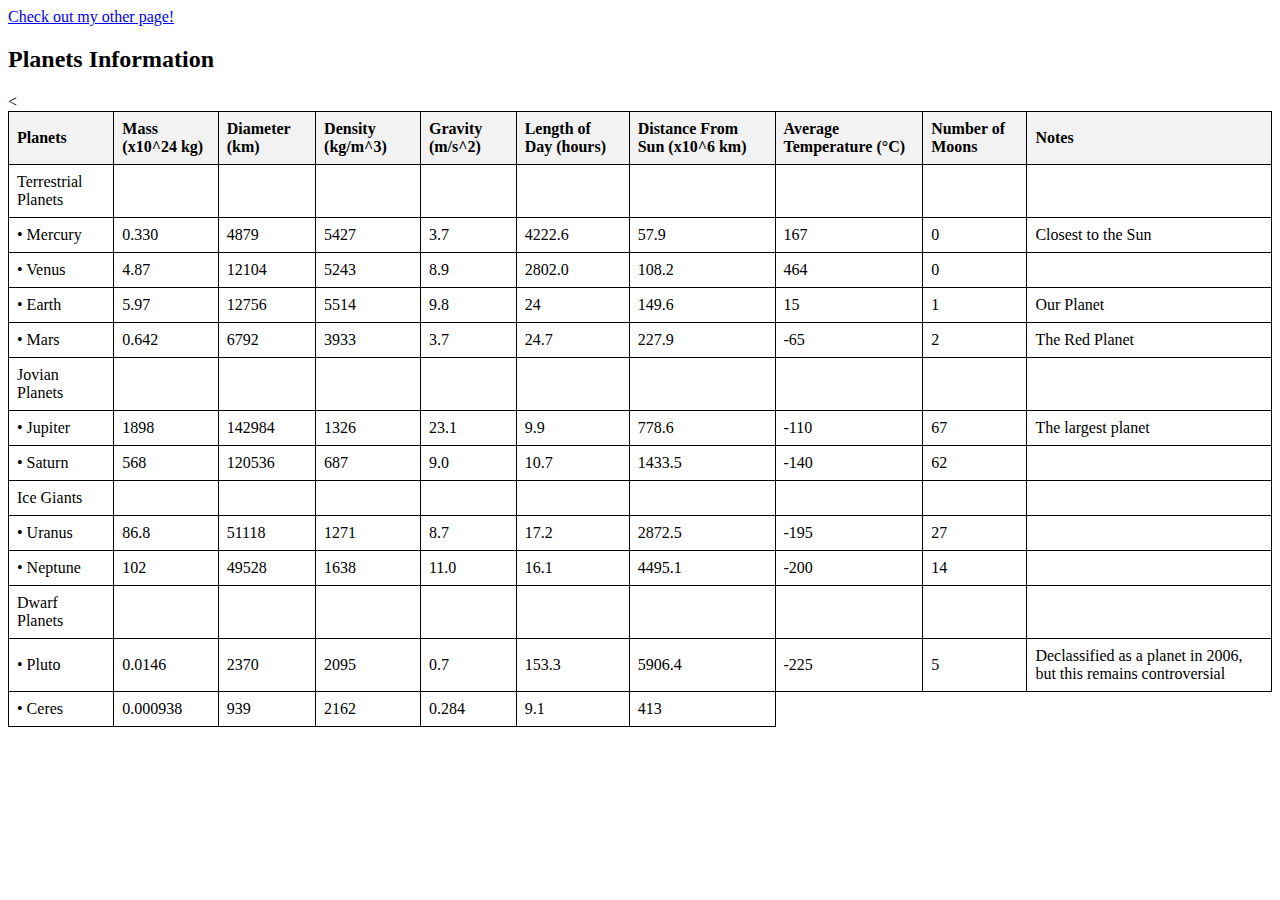
==== index.html @ cef1d4d4 "Update and rename Planet.html to index.html" ====
<!DOCTYPE html>
<html>
<head>
    </head>
   <li><a href="second.html">Check out my other page!</a></li>
    <style>
        table {
            border-collapse: collapse;
            width: 100%;
        }

        th, td {
            border: 1px solid black;
            padding: 8px;
            text-align: left;
        }

        th {
            background-color: #f2f2f2;
        }
    </style>
</head>
<body>

<h2>Planets Information</h2>

<table>
    <tr>
        <th>Planets</th>
        <th>Mass (x10^24 kg)</th>
        <th>Diameter (km)</th>
        <th>Density (kg/m^3)</th>
        <th>Gravity (m/s^2)</th>
        <th>Length of Day (hours)</th>
        <th>Distance From Sun (x10^6 km)</th>
        <th>Average Temperature (°C)</th>
        <th>Number of Moons</th>
        <th>Notes</th>
    </tr>
    <tr>
        <td>Terrestrial Planets</td>
        <td></td>
        <td></td>
        <td></td>
        <td></td>
        <td></td>
        <td></td>
        <td></td>
        <td></td>
        <td></td>
    </tr>
    <tr>
        <td>&#8226; Mercury</td>
        <td>0.330</td>
        <td>4879</td>
        <td>5427</td>
        <td>3.7</td>
        <td>4222.6</td>
        <td>57.9</td>
        <td>167</td>
        <td>0</td>
        <td>Closest to the Sun</td>
    </tr>
    <tr>
        <td>&#8226; Venus</td>
        <td>4.87</td>
        <td>12104</td>
        <td>5243</td>
        <td>8.9</td>
        <td>2802.0</td>
        <td>108.2</td>
        <td>464</td>
        <td>0</td>
        <td></td>
    </tr>
    <tr>
        <td>&#8226; Earth</td>
        <td>5.97</td>
        <td>12756</td>
        <td>5514</td>
        <td>9.8</td>
        <td>24</td>
        <td>149.6</td>
        <td>15</td>
        <td>1</td>
        <td>Our Planet</td>
    </tr>
    <tr>
        <td>&#8226; Mars</td>
        <td>0.642</td>
        <td>6792</td>
        <td>3933</td>
        <td>3.7</td>
        <td>24.7</td>
        <td>227.9</td>
        <td>-65</td>
        <td>2</td>
        <td>The Red Planet</td>
    </tr>
    <tr>
        <td>Jovian Planets</td>
        <td></td>
        <td></td>
        <td></td>
        <td></td>
        <td></td>
        <td></td>
        <td></td>
        <td></td>
        <td></td>
    </tr>
    <tr>
        <td>&#8226; Jupiter</td>
        <td>1898</td>
        <td>142984</td>
        <td>1326</td>
        <td>23.1</td>
        <td>9.9</td>
        <td>778.6</td>
        <td>-110</td>
        <td>67</td>
        <td>The largest planet</td>
    </tr>
    <tr>
        <td>&#8226; Saturn</td>
        <td>568</td>
        <td>120536</td>
        <td>687</td>
        <td>9.0</td>
        <td>10.7</td>
        <td>1433.5</td>
        <td>-140</td>
        <td>62</td>
        <td></td>
    </tr>
    <tr>
        <td>Ice Giants</td>
        <td></td>
        <td></td>
        <td></td>
        <td></td>
        <td></td>
        <td></td>
        <td></td>
        <td></td>
        <td></td>
    </tr>
    <tr>
        <td>&#8226; Uranus</td>
        <td>86.8</td>
        <td>51118</td>
        <td>1271</td>
        <td>8.7</td>
        <td>17.2</td>
        <td>2872.5</td>
        <td>-195</td>
        <td>27</td>
        <td></td>
    </tr>
    <tr>
        <td>&#8226; Neptune</td>
        <td>102</td>
        <td>49528</td>
        <td>1638</td>
        <td>11.0</td>
        <td>16.1</td>
        <td>4495.1</td>
        <td>-200</td>
        <td>14</td>
        <td></td>
    </tr>
    <tr>
        <td>Dwarf Planets</td>
        <td></td>
        <td></td>
        <td></td>
        <td></td>
        <td></td>
        <td></td>
        <td></td>
        <td></td>
        <td></td>
    </tr>
    <tr>
        <td>&#8226; Pluto</td>
        <td>0.0146</td>
        <td>2370</td>
        <td>2095</td>
        <td>0.7</td>
        <td>153.3</td>
        <td>5906.4</td>
        <td>-225</td>
        <td>5</td>
        <td>Declassified as a planet in 2006, but this remains controversial</td>
    </tr>
    <tr>
        <td>&#8226; Ceres</td>
        <td>0.000938</td>
        <td>939</td>
        <td>2162</td>
        <td>0.284</td>
        <td>9.1</td>
        <td>413</td>
        <
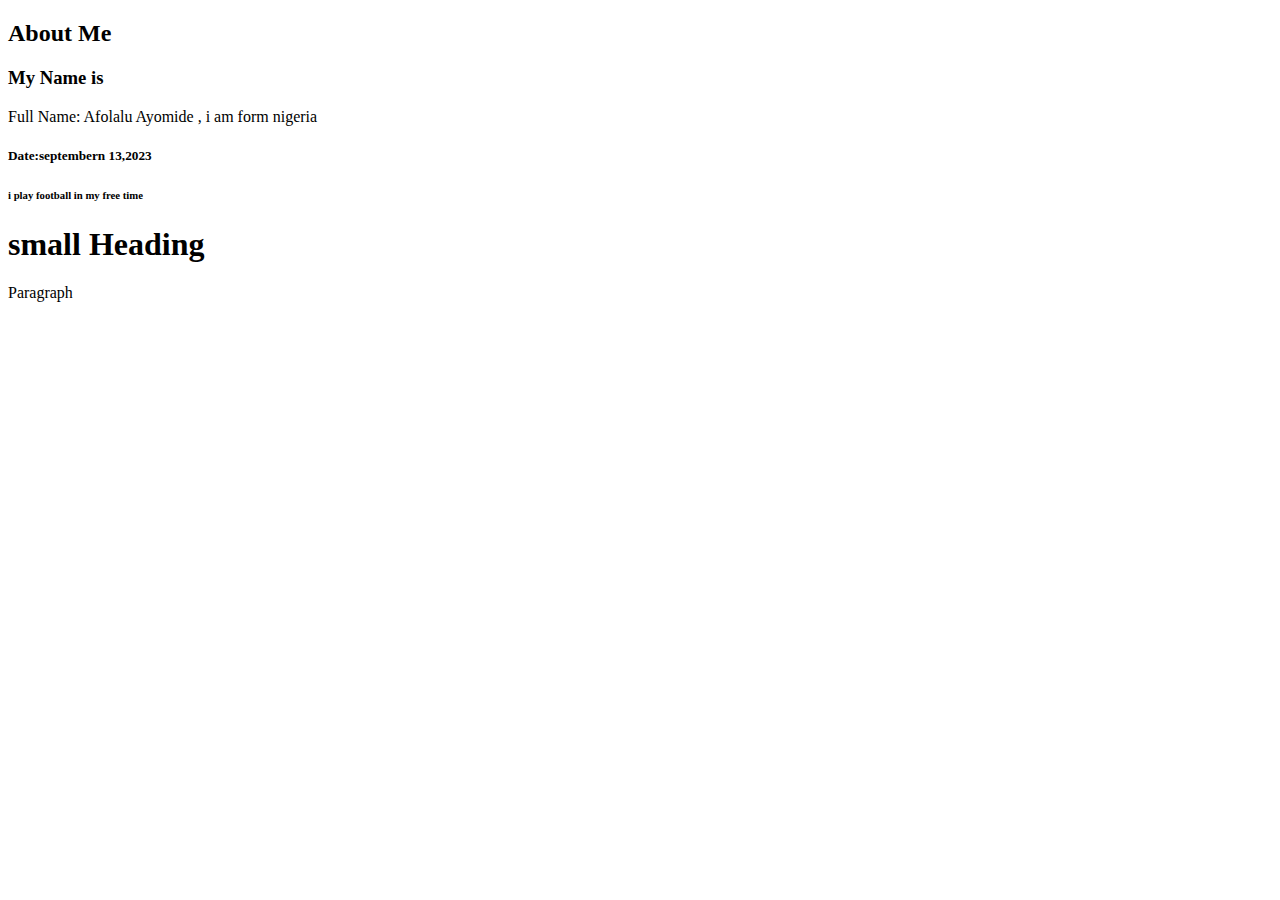
==== commit 0b5cdd51: "Create index.html" ====
--- a/index.html
+++ b/index.html
@@ -1,204 +1,26 @@
-<!DOCTYPE html>
-<html>
-<head>
-    </head>
-   <li><a href="second.html">Check out my other page!</a></li>
-    <style>
-        table {
-            border-collapse: collapse;
-            width: 100%;
-        }
-
-        th, td {
-            border: 1px solid black;
-            padding: 8px;
-            text-align: left;
-        }
-
-        th {
-            background-color: #f2f2f2;
-        }
-    </style>
-</head>
-<body>
-
-<h2>Planets Information</h2>
-
-<table>
-    <tr>
-        <th>Planets</th>
-        <th>Mass (x10^24 kg)</th>
-        <th>Diameter (km)</th>
-        <th>Density (kg/m^3)</th>
-        <th>Gravity (m/s^2)</th>
-        <th>Length of Day (hours)</th>
-        <th>Distance From Sun (x10^6 km)</th>
-        <th>Average Temperature (°C)</th>
-        <th>Number of Moons</th>
-        <th>Notes</th>
-    </tr>
-    <tr>
-        <td>Terrestrial Planets</td>
-        <td></td>
-        <td></td>
-        <td></td>
-        <td></td>
-        <td></td>
-        <td></td>
-        <td></td>
-        <td></td>
-        <td></td>
-    </tr>
-    <tr>
-        <td>&#8226; Mercury</td>
-        <td>0.330</td>
-        <td>4879</td>
-        <td>5427</td>
-        <td>3.7</td>
-        <td>4222.6</td>
-        <td>57.9</td>
-        <td>167</td>
-        <td>0</td>
-        <td>Closest to the Sun</td>
-    </tr>
-    <tr>
-        <td>&#8226; Venus</td>
-        <td>4.87</td>
-        <td>12104</td>
-        <td>5243</td>
-        <td>8.9</td>
-        <td>2802.0</td>
-        <td>108.2</td>
-        <td>464</td>
-        <td>0</td>
-        <td></td>
-    </tr>
-    <tr>
-        <td>&#8226; Earth</td>
-        <td>5.97</td>
-        <td>12756</td>
-        <td>5514</td>
-        <td>9.8</td>
-        <td>24</td>
-        <td>149.6</td>
-        <td>15</td>
-        <td>1</td>
-        <td>Our Planet</td>
-    </tr>
-    <tr>
-        <td>&#8226; Mars</td>
-        <td>0.642</td>
-        <td>6792</td>
-        <td>3933</td>
-        <td>3.7</td>
-        <td>24.7</td>
-        <td>227.9</td>
-        <td>-65</td>
-        <td>2</td>
-        <td>The Red Planet</td>
-    </tr>
-    <tr>
-        <td>Jovian Planets</td>
-        <td></td>
-        <td></td>
-        <td></td>
-        <td></td>
-        <td></td>
-        <td></td>
-        <td></td>
-        <td></td>
-        <td></td>
-    </tr>
-    <tr>
-        <td>&#8226; Jupiter</td>
-        <td>1898</td>
-        <td>142984</td>
-        <td>1326</td>
-        <td>23.1</td>
-        <td>9.9</td>
-        <td>778.6</td>
-        <td>-110</td>
-        <td>67</td>
-        <td>The largest planet</td>
-    </tr>
-    <tr>
-        <td>&#8226; Saturn</td>
-        <td>568</td>
-        <td>120536</td>
-        <td>687</td>
-        <td>9.0</td>
-        <td>10.7</td>
-        <td>1433.5</td>
-        <td>-140</td>
-        <td>62</td>
-        <td></td>
-    </tr>
-    <tr>
-        <td>Ice Giants</td>
-        <td></td>
-        <td></td>
-        <td></td>
-        <td></td>
-        <td></td>
-        <td></td>
-        <td></td>
-        <td></td>
-        <td></td>
-    </tr>
-    <tr>
-        <td>&#8226; Uranus</td>
-        <td>86.8</td>
-        <td>51118</td>
-        <td>1271</td>
-        <td>8.7</td>
-        <td>17.2</td>
-        <td>2872.5</td>
-        <td>-195</td>
-        <td>27</td>
-        <td></td>
-    </tr>
-    <tr>
-        <td>&#8226; Neptune</td>
-        <td>102</td>
-        <td>49528</td>
-        <td>1638</td>
-        <td>11.0</td>
-        <td>16.1</td>
-        <td>4495.1</td>
-        <td>-200</td>
-        <td>14</td>
-        <td></td>
-    </tr>
-    <tr>
-        <td>Dwarf Planets</td>
-        <td></td>
-        <td></td>
-        <td></td>
-        <td></td>
-        <td></td>
-        <td></td>
-        <td></td>
-        <td></td>
-        <td></td>
-    </tr>
-    <tr>
-        <td>&#8226; Pluto</td>
-        <td>0.0146</td>
-        <td>2370</td>
-        <td>2095</td>
-        <td>0.7</td>
-        <td>153.3</td>
-        <td>5906.4</td>
-        <td>-225</td>
-        <td>5</td>
-        <td>Declassified as a planet in 2006, but this remains controversial</td>
-    </tr>
-    <tr>
-        <td>&#8226; Ceres</td>
-        <td>0.000938</td>
-        <td>939</td>
-        <td>2162</td>
-        <td>0.284</td>
-        <td>9.1</td>
-        <td>413</td>
-        <
+<!DOCTYPE html>
+<html>
+  <body>
+    <h2> About Me</h2>
+    <h3>My Name is</h3
+    <h4>Full Name: Afolalu Ayomide , i am form nigeria </h4>
+    <h5>Date:septembern 13,2023</h5>
+    <h6> i play football in my free time </h6>
+        <title>Main Page</title>
+  </head>
+  
+  <body>
+    <nav>
+      <ul>      
+      </ul>
+    </nav>
+    <heading>
+      <h1>small Heading</h1>
+    </heading>
+      <main>
+        <section>
+          <p>Paragraph</p>
+        </section>  
+      </main>
+  </body>
+</html
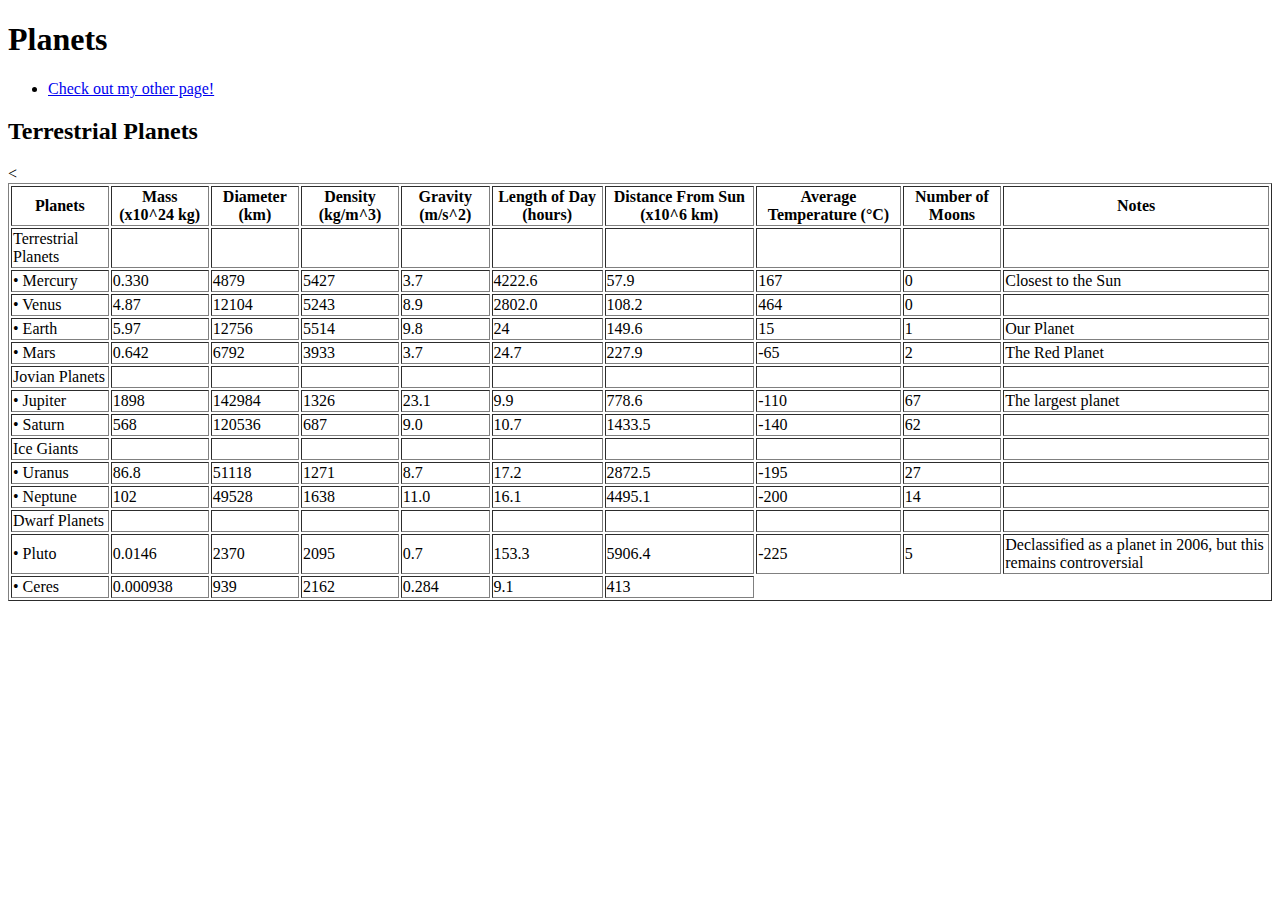
==== commit ba4f5dc1: "Update index.html" ====
--- a/index.html
+++ b/index.html
@@ -1,26 +1,190 @@
 <!DOCTYPE html>
 <html>
-  <body>
-    <h2> About Me</h2>
-    <h3>My Name is</h3
-    <h4>Full Name: Afolalu Ayomide , i am form nigeria </h4>
-    <h5>Date:septembern 13,2023</h5>
-    <h6> i play football in my free time </h6>
-        <title>Main Page</title>
-  </head>
-  
-  <body>
-    <nav>
-      <ul>      
-      </ul>
-    </nav>
-    <heading>
-      <h1>small Heading</h1>
-    </heading>
-      <main>
-        <section>
-          <p>Paragraph</p>
-        </section>  
-      </main>
-  </body>
-</html
+<head>
+    <title>Planet Information</title>
+</head>
+<body>
+    <h1>Planets</h1>
+    <ul>
+        <li><a href="second.html">Check out my other page!</a></li>
+    </ul>
+    
+    <h2>Terrestrial Planets</h2>
+    <table border="1">
+        <tr>
+        <th>Planets</th>
+        <th>Mass (x10^24 kg)</th>
+        <th>Diameter (km)</th>
+        <th>Density (kg/m^3)</th>
+        <th>Gravity (m/s^2)</th>
+        <th>Length of Day (hours)</th>
+        <th>Distance From Sun (x10^6 km)</th>
+        <th>Average Temperature (°C)</th>
+        <th>Number of Moons</th>
+        <th>Notes</th>
+    </tr>
+    <tr>
+        <td>Terrestrial Planets</td>
+        <td></td>
+        <td></td>
+        <td></td>
+        <td></td>
+        <td></td>
+        <td></td>
+        <td></td>
+        <td></td>
+        <td></td>
+    </tr>
+    <tr>
+        <td>&#8226; Mercury</td>
+        <td>0.330</td>
+        <td>4879</td>
+        <td>5427</td>
+        <td>3.7</td>
+        <td>4222.6</td>
+        <td>57.9</td>
+        <td>167</td>
+        <td>0</td>
+        <td>Closest to the Sun</td>
+    </tr>
+    <tr>
+        <td>&#8226; Venus</td>
+        <td>4.87</td>
+        <td>12104</td>
+        <td>5243</td>
+        <td>8.9</td>
+        <td>2802.0</td>
+        <td>108.2</td>
+        <td>464</td>
+        <td>0</td>
+        <td></td>
+    </tr>
+    <tr>
+        <td>&#8226; Earth</td>
+        <td>5.97</td>
+        <td>12756</td>
+        <td>5514</td>
+        <td>9.8</td>
+        <td>24</td>
+        <td>149.6</td>
+        <td>15</td>
+        <td>1</td>
+        <td>Our Planet</td>
+    </tr>
+    <tr>
+        <td>&#8226; Mars</td>
+        <td>0.642</td>
+        <td>6792</td>
+        <td>3933</td>
+        <td>3.7</td>
+        <td>24.7</td>
+        <td>227.9</td>
+        <td>-65</td>
+        <td>2</td>
+        <td>The Red Planet</td>
+    </tr>
+    <tr>
+        <td>Jovian Planets</td>
+        <td></td>
+        <td></td>
+        <td></td>
+        <td></td>
+        <td></td>
+        <td></td>
+        <td></td>
+        <td></td>
+        <td></td>
+    </tr>
+    <tr>
+        <td>&#8226; Jupiter</td>
+        <td>1898</td>
+        <td>142984</td>
+        <td>1326</td>
+        <td>23.1</td>
+        <td>9.9</td>
+        <td>778.6</td>
+        <td>-110</td>
+        <td>67</td>
+        <td>The largest planet</td>
+    </tr>
+    <tr>
+        <td>&#8226; Saturn</td>
+        <td>568</td>
+        <td>120536</td>
+        <td>687</td>
+        <td>9.0</td>
+        <td>10.7</td>
+        <td>1433.5</td>
+        <td>-140</td>
+        <td>62</td>
+        <td></td>
+    </tr>
+    <tr>
+        <td>Ice Giants</td>
+        <td></td>
+        <td></td>
+        <td></td>
+        <td></td>
+        <td></td>
+        <td></td>
+        <td></td>
+        <td></td>
+        <td></td>
+    </tr>
+    <tr>
+        <td>&#8226; Uranus</td>
+        <td>86.8</td>
+        <td>51118</td>
+        <td>1271</td>
+        <td>8.7</td>
+        <td>17.2</td>
+        <td>2872.5</td>
+        <td>-195</td>
+        <td>27</td>
+        <td></td>
+    </tr>
+    <tr>
+        <td>&#8226; Neptune</td>
+        <td>102</td>
+        <td>49528</td>
+        <td>1638</td>
+        <td>11.0</td>
+        <td>16.1</td>
+        <td>4495.1</td>
+        <td>-200</td>
+        <td>14</td>
+        <td></td>
+    </tr>
+    <tr>
+        <td>Dwarf Planets</td>
+        <td></td>
+        <td></td>
+        <td></td>
+        <td></td>
+        <td></td>
+        <td></td>
+        <td></td>
+        <td></td>
+        <td></td>
+    </tr>
+    <tr>
+        <td>&#8226; Pluto</td>
+        <td>0.0146</td>
+        <td>2370</td>
+        <td>2095</td>
+        <td>0.7</td>
+        <td>153.3</td>
+        <td>5906.4</td>
+        <td>-225</td>
+        <td>5</td>
+        <td>Declassified as a planet in 2006, but this remains controversial</td>
+    </tr>
+    <tr>
+        <td>&#8226; Ceres</td>
+        <td>0.000938</td>
+        <td>939</td>
+        <td>2162</td>
+        <td>0.284</td>
+        <td>9.1</td>
+        <td>413</td>
+        <
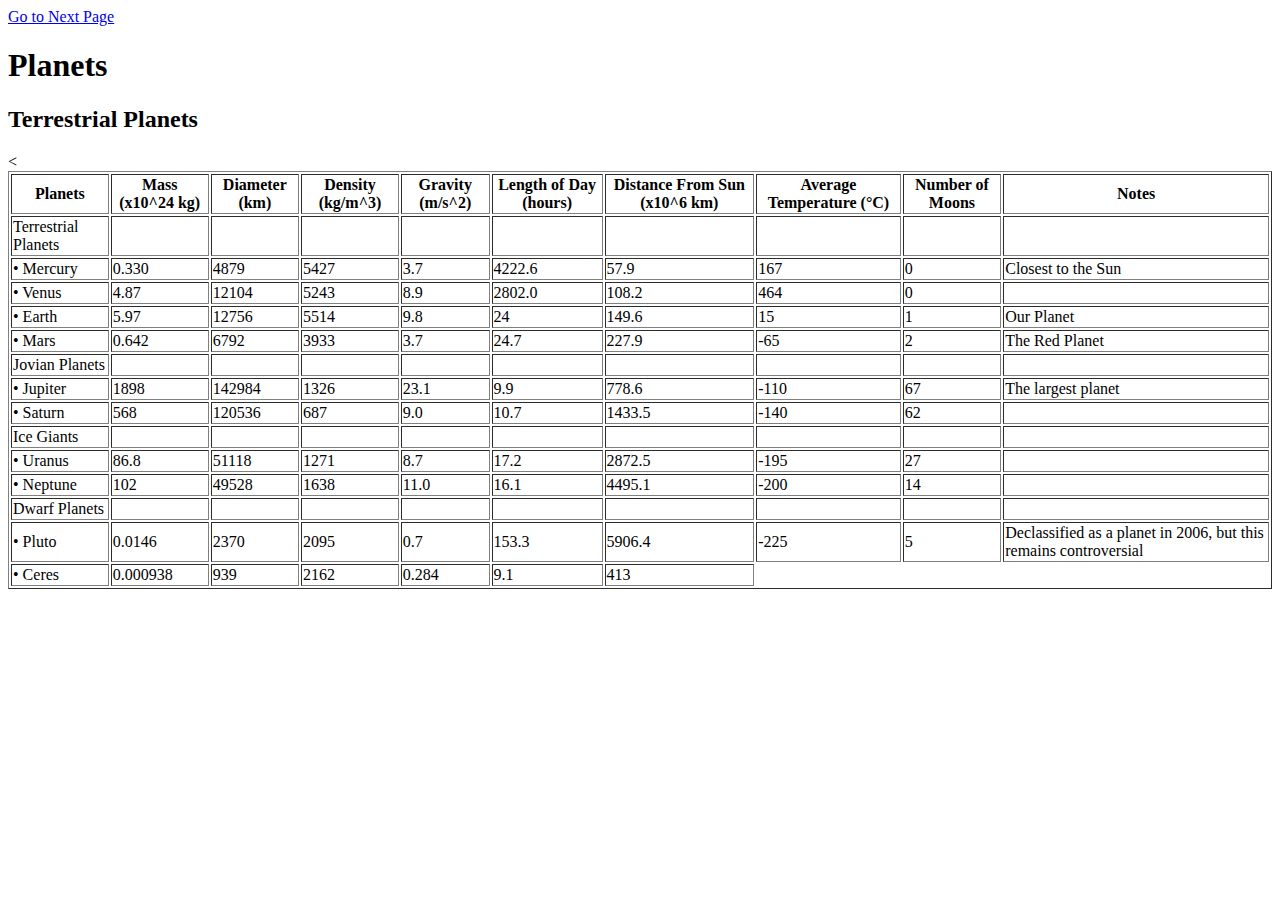
==== commit 576c2cea: "Update index.html" ====
--- a/index.html
+++ b/index.html
@@ -2,11 +2,11 @@
 <html>
 <head>
     <title>Planet Information</title>
+    <a href="next-page.html">Go to Next Page</a>
 </head>
 <body>
     <h1>Planets</h1>
     <ul>
-        <li><a href="second.html">Check out my other page!</a></li>
     </ul>
     
     <h2>Terrestrial Planets</h2>
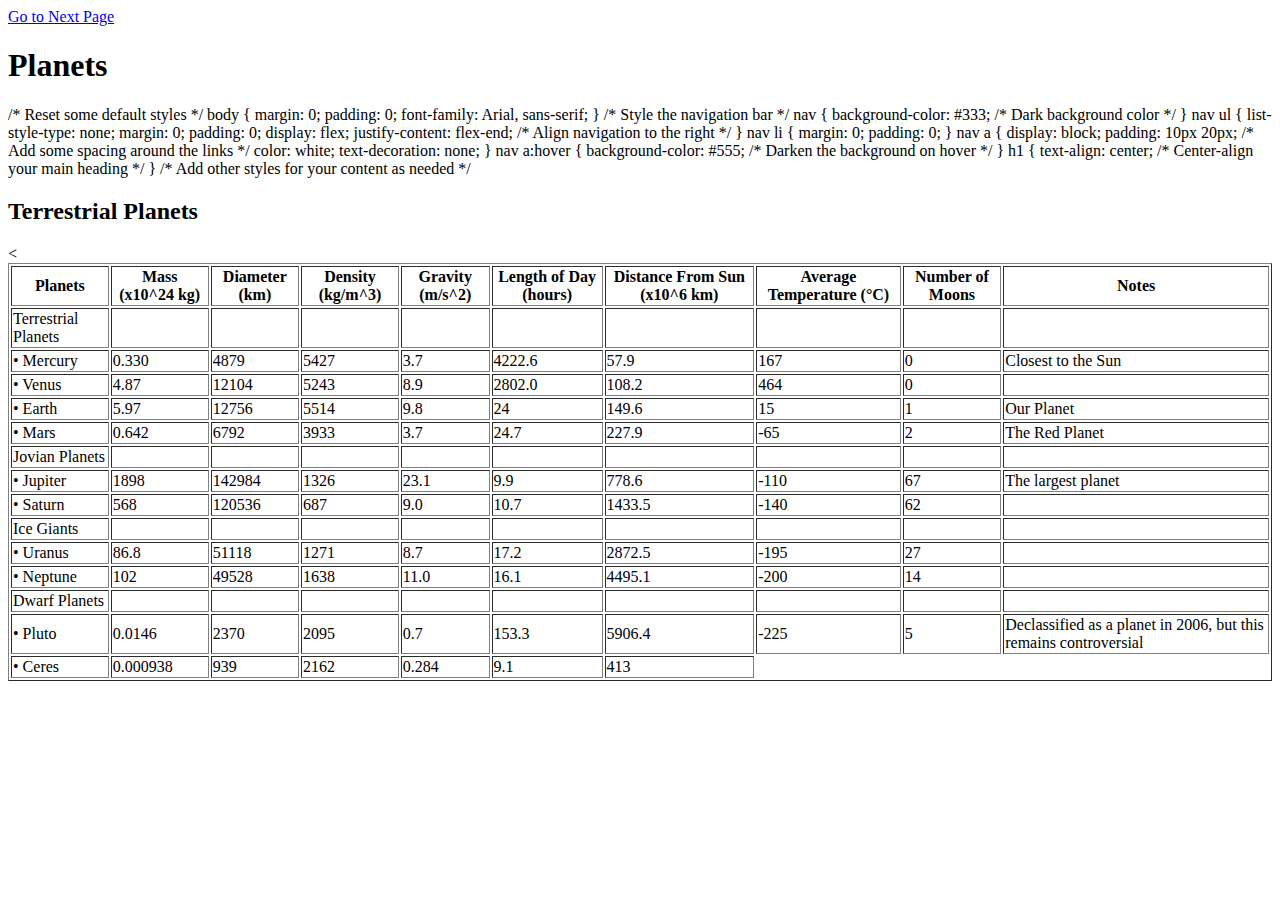
==== commit 1ea9ca6c: "Update index.html" ====
--- a/index.html
+++ b/index.html
@@ -2,13 +2,54 @@
 <html>
 <head>
     <title>Planet Information</title>
-    <a href="next-page.html">Go to Next Page</a>
+    <a href="second.html">Go to Next Page</a>
 </head>
 <body>
     <h1>Planets</h1>
     <ul>
     </ul>
-    
+    /* Reset some default styles */
+body {
+    margin: 0;
+    padding: 0;
+    font-family: Arial, sans-serif;
+}
+
+/* Style the navigation bar */
+nav {
+    background-color: #333; /* Dark background color */
+}
+
+nav ul {
+    list-style-type: none;
+    margin: 0;
+    padding: 0;
+    display: flex;
+    justify-content: flex-end; /* Align navigation to the right */
+}
+
+nav li {
+    margin: 0;
+    padding: 0;
+}
+
+nav a {
+    display: block;
+    padding: 10px 20px; /* Add some spacing around the links */
+    color: white;
+    text-decoration: none;
+}
+
+nav a:hover {
+    background-color: #555; /* Darken the background on hover */
+}
+
+h1 {
+    text-align: center; /* Center-align your main heading */
+}
+
+/* Add other styles for your content as needed */
+
     <h2>Terrestrial Planets</h2>
     <table border="1">
         <tr>
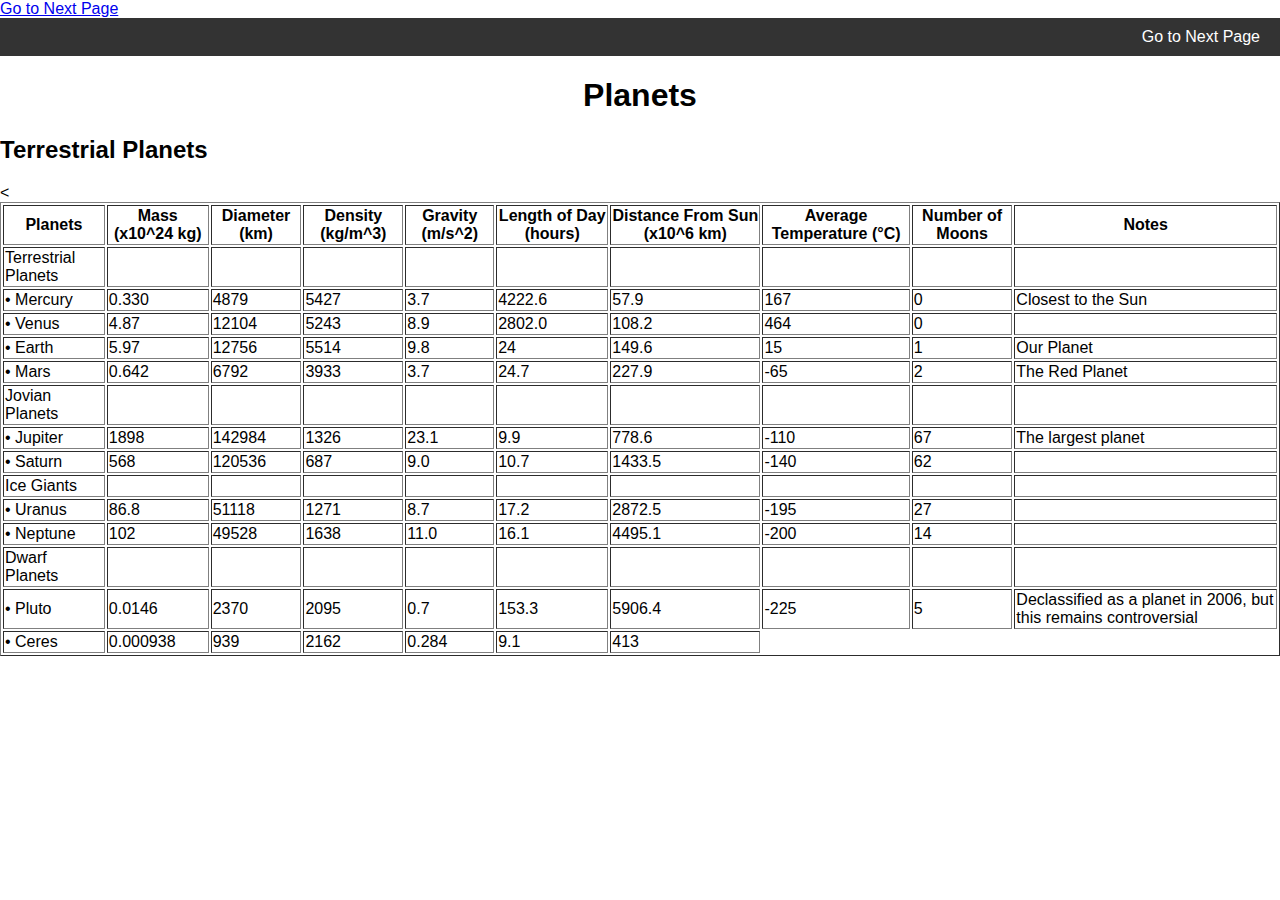
==== commit a974924f: "Update index.html" ====
--- a/index.html
+++ b/index.html
@@ -3,52 +3,61 @@
 <head>
     <title>Planet Information</title>
     <a href="second.html">Go to Next Page</a>
+    <style>
+        /* Reset some default styles */
+        body {
+            margin: 0;
+            padding: 0;
+            font-family: Arial, sans-serif;
+        }
+
+        /* Style the navigation bar */
+        nav {
+            background-color: #333; /* Dark background color */
+        }
+
+        nav ul {
+            list-style-type: none;
+            margin: 0;
+            padding: 0;
+            display: flex;
+            justify-content: flex-end; /* Align navigation to the right */
+        }
+
+        nav li {
+            margin: 0;
+            padding: 0;
+        }
+
+        nav a {
+            display: block;
+            padding: 10px 20px; /* Add some spacing around the links */
+            color: white;
+            text-decoration: none;
+        }
+
+        nav a:hover {
+            background-color: #555; /* Darken the background on hover */
+        }
+
+        h1 {
+            text-align: center; /* Center-align your main heading */
+        }
+
+        /* Add other styles for your content as needed */
+    </style>
 </head>
 <body>
+    <nav>
+        <ul>
+            <li><a href="second.html">Go to Next Page</a></li>
+        </ul>
+    </nav>
     <h1>Planets</h1>
-    <ul>
-    </ul>
-    /* Reset some default styles */
-body {
-    margin: 0;
-    padding: 0;
-    font-family: Arial, sans-serif;
-}
-
-/* Style the navigation bar */
-nav {
-    background-color: #333; /* Dark background color */
-}
-
-nav ul {
-    list-style-type: none;
-    margin: 0;
-    padding: 0;
-    display: flex;
-    justify-content: flex-end; /* Align navigation to the right */
-}
-
-nav li {
-    margin: 0;
-    padding: 0;
-}
-
-nav a {
-    display: block;
-    padding: 10px 20px; /* Add some spacing around the links */
-    color: white;
-    text-decoration: none;
-}
-
-nav a:hover {
-    background-color: #555; /* Darken the background on hover */
-}
-
-h1 {
-    text-align: center; /* Center-align your main heading */
-}
-
-/* Add other styles for your content as needed */
+    <!-- Rest of your content -->
+</body>
+</html>
+
 
     <h2>Terrestrial Planets</h2>
     <table border="1">
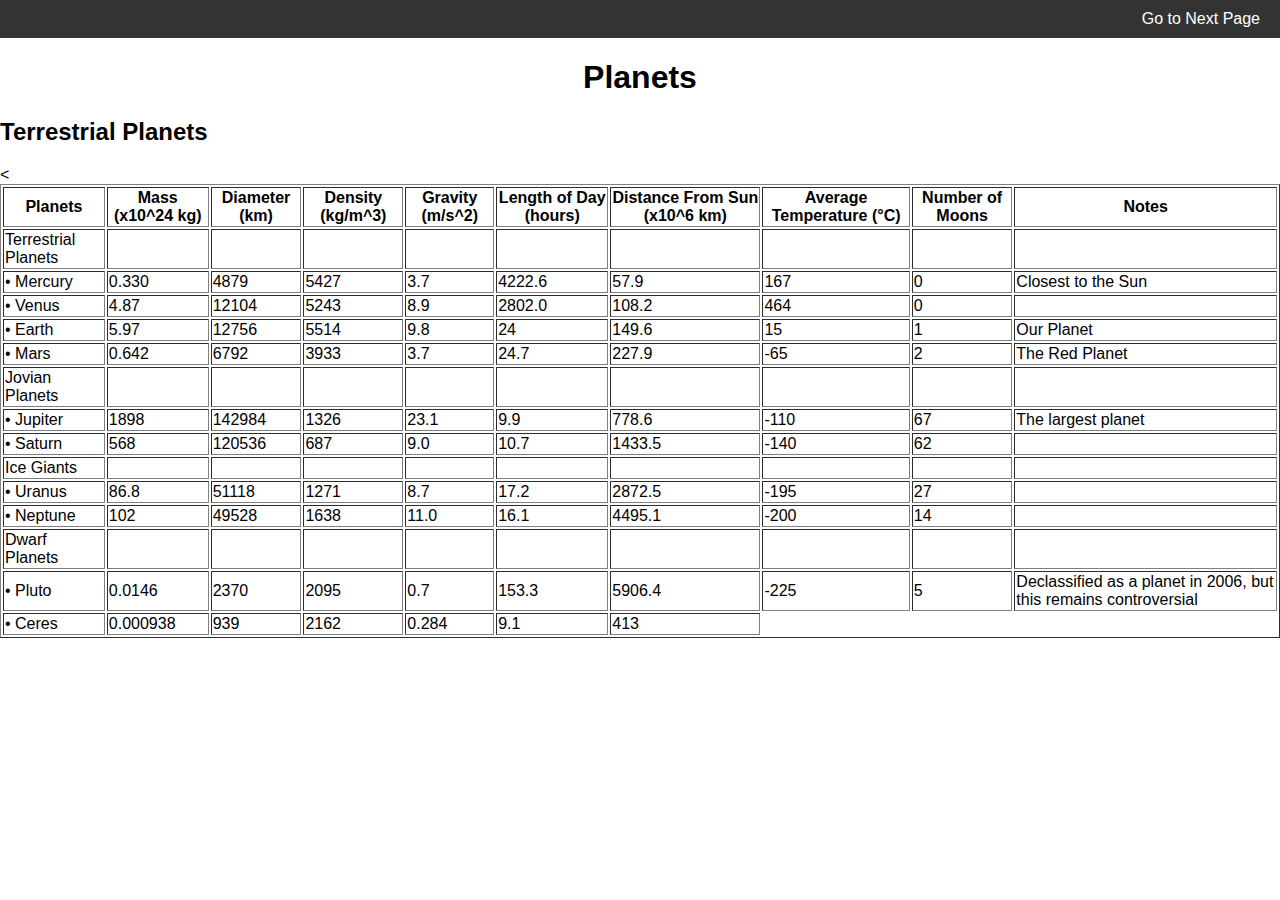
==== commit b28246e9: "Update index.html" ====
--- a/index.html
+++ b/index.html
@@ -2,7 +2,6 @@
 <html>
 <head>
     <title>Planet Information</title>
-    <a href="second.html">Go to Next Page</a>
     <style>
         /* Reset some default styles */
         body {
@@ -31,9 +30,10 @@
 
         nav a {
             display: block;
-            padding: 10px 20px; /* Add some spacing around the links */
+            padding: 10px 20px;
             color: white;
             text-decoration: none;
+            width: 100%; /* Make the anchor element take up the full width of its container */
         }
 
         nav a:hover {
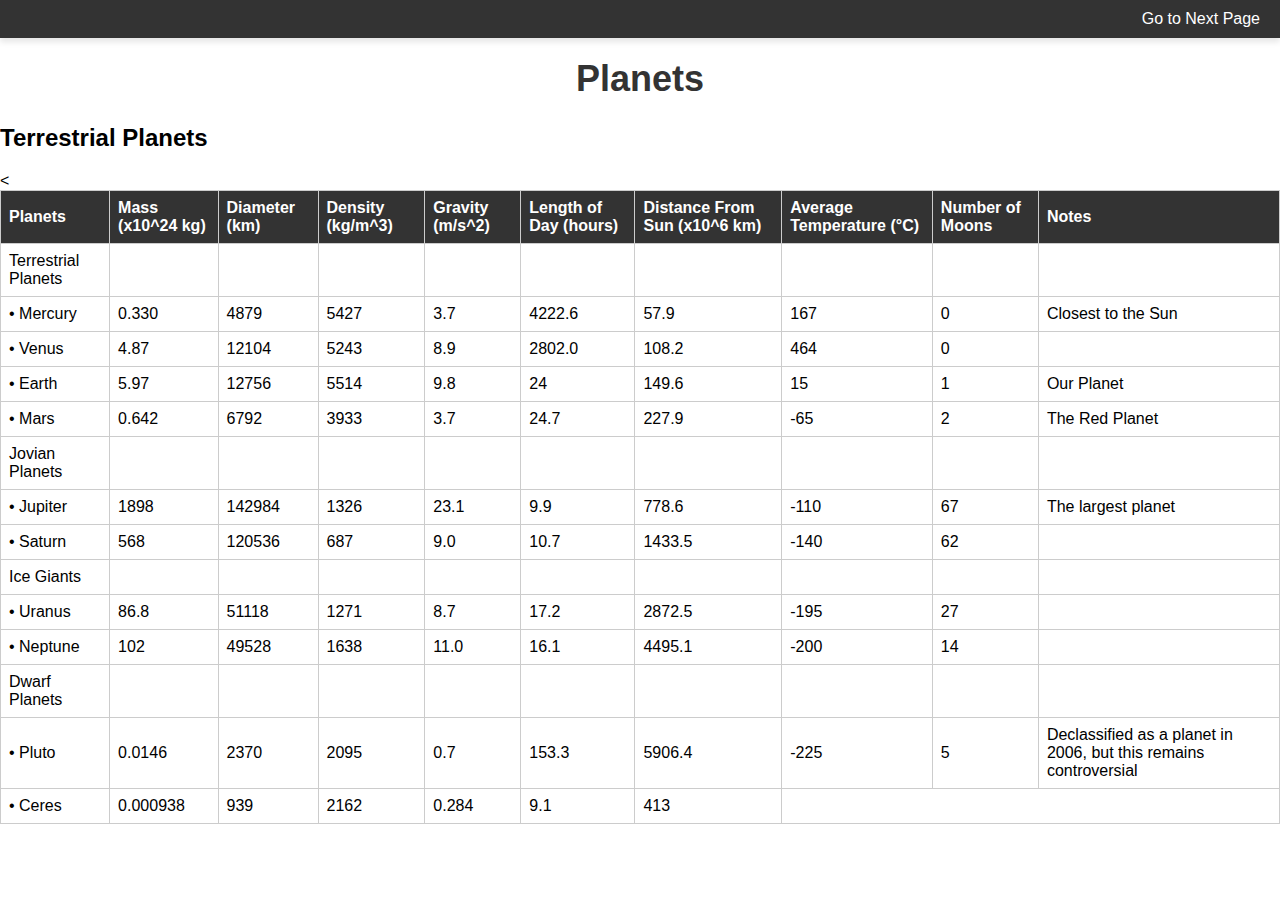
==== commit ac9debb4: "Update index.html" ====
--- a/index.html
+++ b/index.html
@@ -13,6 +13,7 @@
         /* Style the navigation bar */
         nav {
             background-color: #333; /* Dark background color */
+            box-shadow: 0 4px 6px rgba(0, 0, 0, 0.1); /* Add a subtle shadow */
         }
 
         nav ul {
@@ -33,7 +34,8 @@
             padding: 10px 20px;
             color: white;
             text-decoration: none;
-            width: 100%; /* Make the anchor element take up the full width of its container */
+            width: 100%;
+            transition: background-color 0.3s ease; /* Smooth background color transition */
         }
 
         nav a:hover {
@@ -42,9 +44,34 @@
 
         h1 {
             text-align: center; /* Center-align your main heading */
-        }
-
-        /* Add other styles for your content as needed */
+            margin-top: 20px; /* Add spacing at the top of the heading */
+            font-size: 36px; /* Increase font size */
+            color: #333; /* Change heading text color */
+        }
+
+        /* Add a border to the table for better separation */
+        table {
+            border-collapse: collapse;
+            width: 100%;
+            border: 1px solid #ccc;
+        }
+
+        th, td {
+            border: 1px solid #ccc;
+            padding: 8px;
+            text-align: left;
+        }
+
+        /* Style the table header row differently */
+        th {
+            background-color: #333;
+            color: white;
+        }
+
+        /* Add hover effect to table rows */
+        tr:hover {
+            background-color: #f5f5f5;
+        }
     </style>
 </head>
 <body>
@@ -54,7 +81,9 @@
         </ul>
     </nav>
     <h1>Planets</h1>
-    <!-- Rest of your content -->
+</body>
+</html>
+
 </body>
 </html>
 
